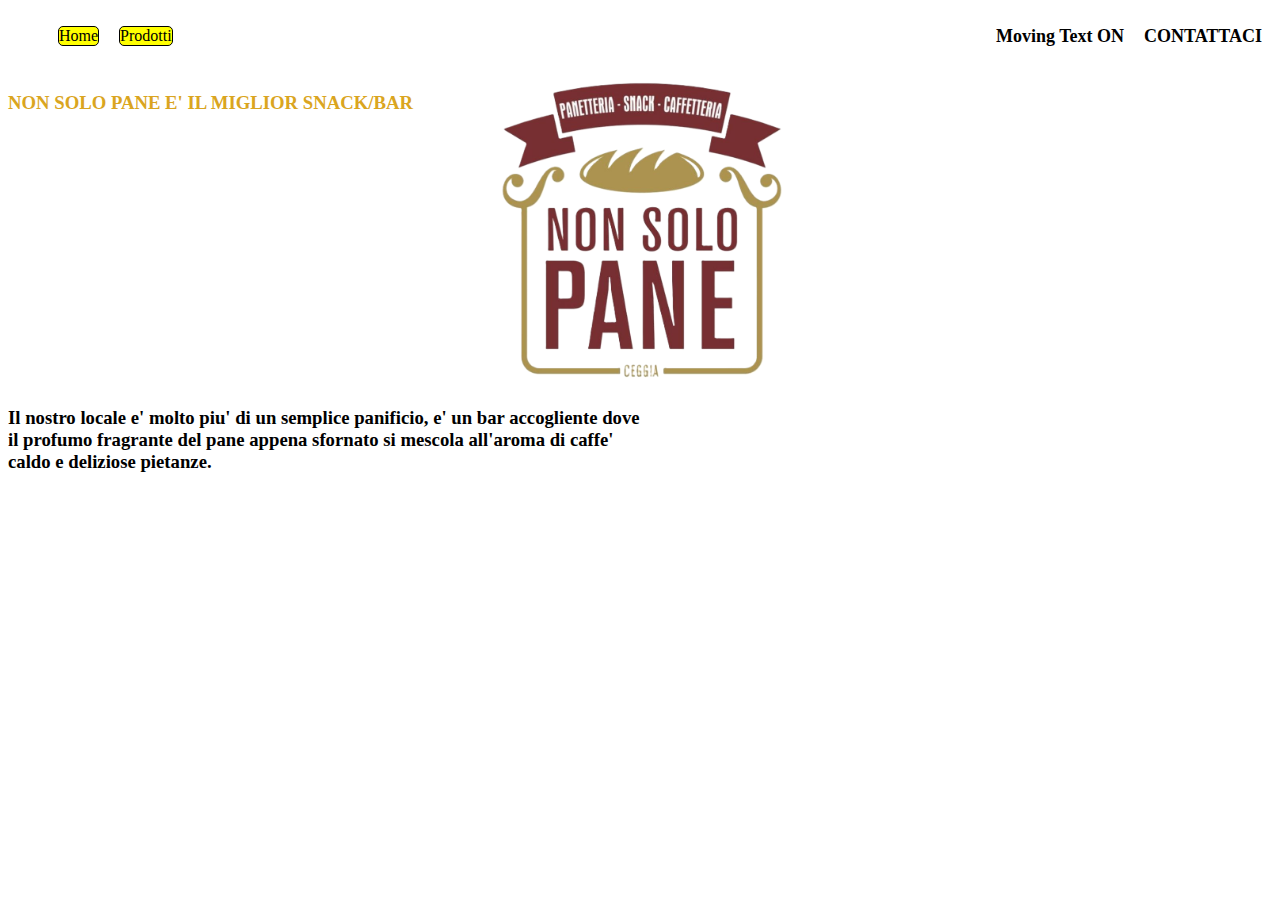
==== Home.html @ ffc17950 "Update and rename index.html to Home.html" ====
<!DOCTYPE html>
<html>
    <head><title>Non Solo Pane - Home</title></head>
        <link rel = "stylesheet" type = "text/css" href = "style/NonSoloPane_style.css">
        <script type="text/javascript" src = "js/NonSoloPane_script.js"></script>
    <body>
        <header>
            <nav>
                <ul class = "nav">
                <li class = "navlist"><a href = "Sito_Homepage.html">Home</a></li>
                <li class = "navlist"><a href = "Sito_Prodotti.html" target="_blank">Prodotti</a></li>
                <li class = "contact" onclick = "showcontact()">CONTATTACI </li>
                <li class = "stop_moving show" id = "MovingON" onclick = "stop_moving()">Moving Text ON</li> 
                <li class = "stop_moving hidden" id = "MovingOFF" onclick = "resume_moving()">Moving Text OFF</li>
                </ul>
            </nav>

            <div class = "hidden_contact"  id = "contact">
                <div class = "showContact">
                <div class = "contatto"><p>Matteo: <a href = "tel:+393479187069">3479187069</a></p></div>
                <div class = "contatto"><p>Cinzia: <a href = "tel:+393466567270">3466567270</a></p></div>
                <div class = "contatto"><p>Email: <a href = "mailto: cima.srls2022@gmail.com">cima.srls2022@gmail.com</a></p></div>
            </div>  
            <div class = "social">
                <div class = "contatto"><p>Facebook: <a href = "https://www.facebook.com/profile.php?id=100057202249934" target="_blank">Non Solo Pane</a></p></div>
                <div class = "contatto"><p>Instagram: <a href = "https://www.instagram.com/nonsolopaneceggia?igshid=OGQ5ZDc2ODk2ZA==" target="_blank">@nonsolopaneceggia</a></p></div>
            </div>
            </div>
        </header>

        <h3 id = "special">NON SOLO PANE E' IL MIGLIOR SNACK/BAR</h3>
        <div class = "LogoImg">
            <img class = "logo" id = "logo" src = "immagini/logo.png">
        </div>
        
        <div class = "description">
            <h3>
                 Il nostro locale e' molto piu' di un semplice panificio, e' un bar accogliente dove il profumo fragrante
                 del pane appena sfornato si mescola all'aroma di caffe' caldo e deliziose pietanze.
            </h3>
        </div>
    </body>
</html>
---- style/NonSoloPane_style.css ----
body {
font-family:Verdana;
overflow:hidden;
}
header {
text-align: center;
border-radius: 40px;
}
.nav{
    overflow: hidden;
    list-style-type: none;
    position:relative;
}
@keyframes testoSpeciale {
    from {
        transform:translateX(-150%);
    }
    to {
        transform: translateX(300%);
    }
}
@keyframes showMenu {
    from {
        transform: translateX(-250px);
    }
    to {
        transform: translateX(0px);
    }
}
@keyframes hideMenu {
    from {
        transform: translateX(0px);
    }
    to {
        transform: translateX(-250px);
    }
}
#special{
    position: absolute;
    animation: testoSpeciale 17s linear infinite;
    font-weight: bold;
    color: goldenrod;
    z-index: -1;
}
.TextMovingStop{
    font-weight: bold;
    color:goldenrod;
}
.navlist{
    float:left;
}
.navlist a{
    display:block;
    text-align:center;
    text-decoration: none;
    background-color: yellow;
    color:black;
    margin:10px 10px 0px 10px;
    border:1px groove black;
    border-radius: 5px;
    transition-property: all;
    transition-duration:500ms;
}
.navlist a:hover{
    transform:skew(-3deg, 5deg);
}
.stop_moving{
    float:right;
    margin:10px;
    font-size:18px;
    border-radius: 7px;
    transition-property: all;
    transition-duration: 300ms;
    font-weight: bolder;
}
.stop_moving:hover{
    cursor:pointer;
    background-color:rgb(201, 197, 197);
}
.LogoImg{
    text-align:center;
}
.logo{
    width: 25%;
}
.description{
    color:white;
    width:50%;
    border-radius: 10px;
    color:black;
}
.contact{
    float:right;
    margin:10px;
    transition-property: all;
    transition-duration: 300ms;
    border-radius: 7px;
    font-size:18px;
    font-weight: bolder;
}
.contact:hover{
    background-color:rgb(201, 197, 197);
    cursor:pointer;
    transform:translateY(-7px);
}
#contact{
    position:relative;
    z-index: 10;
    float:right;
    text-align: center;
    margin:-10px;
    margin-right:5px;
    font-family: Calibri;
    font-variant:small-caps;
}
#contact a{
    text-decoration: none;
    color:indianred;
    transition-property: all;
    transition-duration: 200ms;
}
#contact a:hover{
    color:rgba(186, 216, 18, 0.959);
}
@keyframes ShowContact {
    0%{
        opacity:0;
        transform:translateY(-2px);
    }
    100%{
        opacity:1;
        transform: translateY(0px);
    }
}
@keyframes HideContact {
    0%{
        opacity:1;
        transform:translateY(0px);
    }
    100%{
        opacity:0;
        transform: translateY(-2px);
    }
}
.contatto{
    border:2px groove goldenrod;
    border-radius:20px;
    background-color: rgba(218, 165, 32, 0.219);
}
.showContact{
    transition-property: all;
    transition-duration:300ms;
    margin-top:-6px;
    animation:ShowContact 1s ease both;
}
.show{
    display:block;
}
.ClassLogoMargin{
    margin-right:-17.29%;
}
.hidden_contact{
    display:none;
    animation:HideContact 1s ease;
}
.hidden{
    display:none;
}
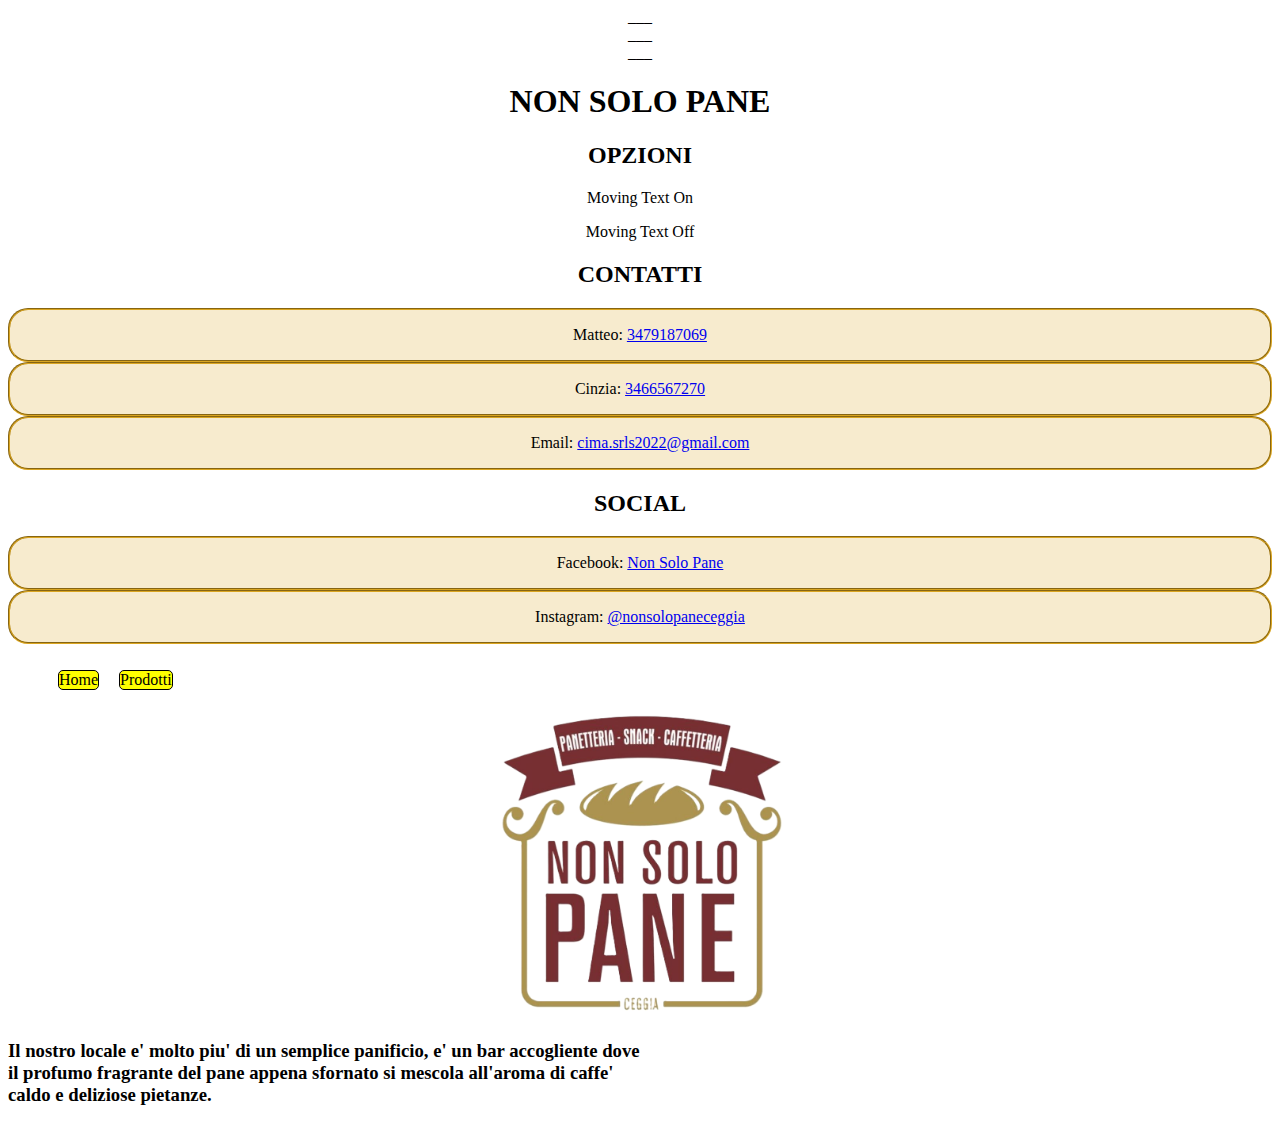
==== commit cb9ba5d2: "Home.html" ====
--- a/Home.html
+++ b/Home.html
@@ -1,34 +1,52 @@
 <!DOCTYPE html>
 <html>
-    <head><title>Non Solo Pane - Home</title></head>
+    <head>
+        <title>Non Solo Pane - Home</title>
+        <link rel = "icon" href = "immagini/logo.png">
+    </head>
         <link rel = "stylesheet" type = "text/css" href = "style/NonSoloPane_style.css">
         <script type="text/javascript" src = "js/NonSoloPane_script.js"></script>
     <body>
         <header>
+            <div class = "menu_line" id = "menuLine" onclick = "menuAppear()">
+                <div class = "menu_underscore">___</div>
+                <div class = "menu_underscore">___</div>
+                <div class = "menu_underscore_bottom">___</div>
+            </div>
+            <div class = "menu hidden_menu" id = "menu">
+                <div class = "real_menu">
+                    <h1 class = "TitleInMenu TitleTxt" id = "MenuTitle">NON SOLO PANE</h1>
+                    <div class = "inMenu">
+                        <div class = "allOptions">
+                            <h2 class = "options_txt TitleTxt">OPZIONI</h2>
+                            <div class = "moving_text_option_container">
+                                <p class = "moving_text_option" id = "MovingON" onclick = "stop_moving()">Moving Text On</p>
+                                <p class = "moving_text_option hidden_moving_text" id = "MovingOFF" onclick = "resume_moving()">Moving Text Off</p>
+                            </div>
+                        </div>
+                        <div class = "contacts">
+                            <h2 class = "contact_txt TitleTxt">CONTATTI</h2>
+                                <div class = "contatti">
+                                    <div class = "contatto"><p>Matteo: <a href = "tel:+393479187069">3479187069</a></p></div>
+                                    <div class = "contatto"><p>Cinzia: <a href = "tel:+393466567270">3466567270</a></p></div>
+                                    <div class = "contatto"><p>Email: <a href = "mailto: cima.srls2022@gmail.com">cima.srls2022@gmail.com</a></p></div>
+                                </div>
+                            <h2 class = "contact_txt TitleTxt">SOCIAL</h2>
+                                <div class = "contatti">
+                                    <div class = "contatto"><p>Facebook: <a href = "https://www.facebook.com/profile.php?id=100057202249934" target="_blank">Non Solo Pane</a></p></div>
+                                    <div class = "contatto"><p>Instagram: <a href = "https://www.instagram.com/nonsolopaneceggia?igshid=OGQ5ZDc2ODk2ZA==" target="_blank">@nonsolopaneceggia</a></p></div>
+                                </div>
+                        </div>
+                    </div>
+                </div>
+            </div>
             <nav>
                 <ul class = "nav">
                 <li class = "navlist"><a href = "Sito_Homepage.html">Home</a></li>
                 <li class = "navlist"><a href = "Sito_Prodotti.html" target="_blank">Prodotti</a></li>
-                <li class = "contact" onclick = "showcontact()">CONTATTACI </li>
-                <li class = "stop_moving show" id = "MovingON" onclick = "stop_moving()">Moving Text ON</li> 
-                <li class = "stop_moving hidden" id = "MovingOFF" onclick = "resume_moving()">Moving Text OFF</li>
-                </ul>
             </nav>
-
-            <div class = "hidden_contact"  id = "contact">
-                <div class = "showContact">
-                <div class = "contatto"><p>Matteo: <a href = "tel:+393479187069">3479187069</a></p></div>
-                <div class = "contatto"><p>Cinzia: <a href = "tel:+393466567270">3466567270</a></p></div>
-                <div class = "contatto"><p>Email: <a href = "mailto: cima.srls2022@gmail.com">cima.srls2022@gmail.com</a></p></div>
-            </div>  
-            <div class = "social">
-                <div class = "contatto"><p>Facebook: <a href = "https://www.facebook.com/profile.php?id=100057202249934" target="_blank">Non Solo Pane</a></p></div>
-                <div class = "contatto"><p>Instagram: <a href = "https://www.instagram.com/nonsolopaneceggia?igshid=OGQ5ZDc2ODk2ZA==" target="_blank">@nonsolopaneceggia</a></p></div>
-            </div>
-            </div>
         </header>
-
-        <h3 id = "special">NON SOLO PANE E' IL MIGLIOR SNACK/BAR</h3>
+        
         <div class = "LogoImg">
             <img class = "logo" id = "logo" src = "immagini/logo.png">
         </div>
@@ -39,5 +57,6 @@
                  del pane appena sfornato si mescola all'aroma di caffe' caldo e deliziose pietanze.
             </h3>
         </div>
+
     </body>
 </html>
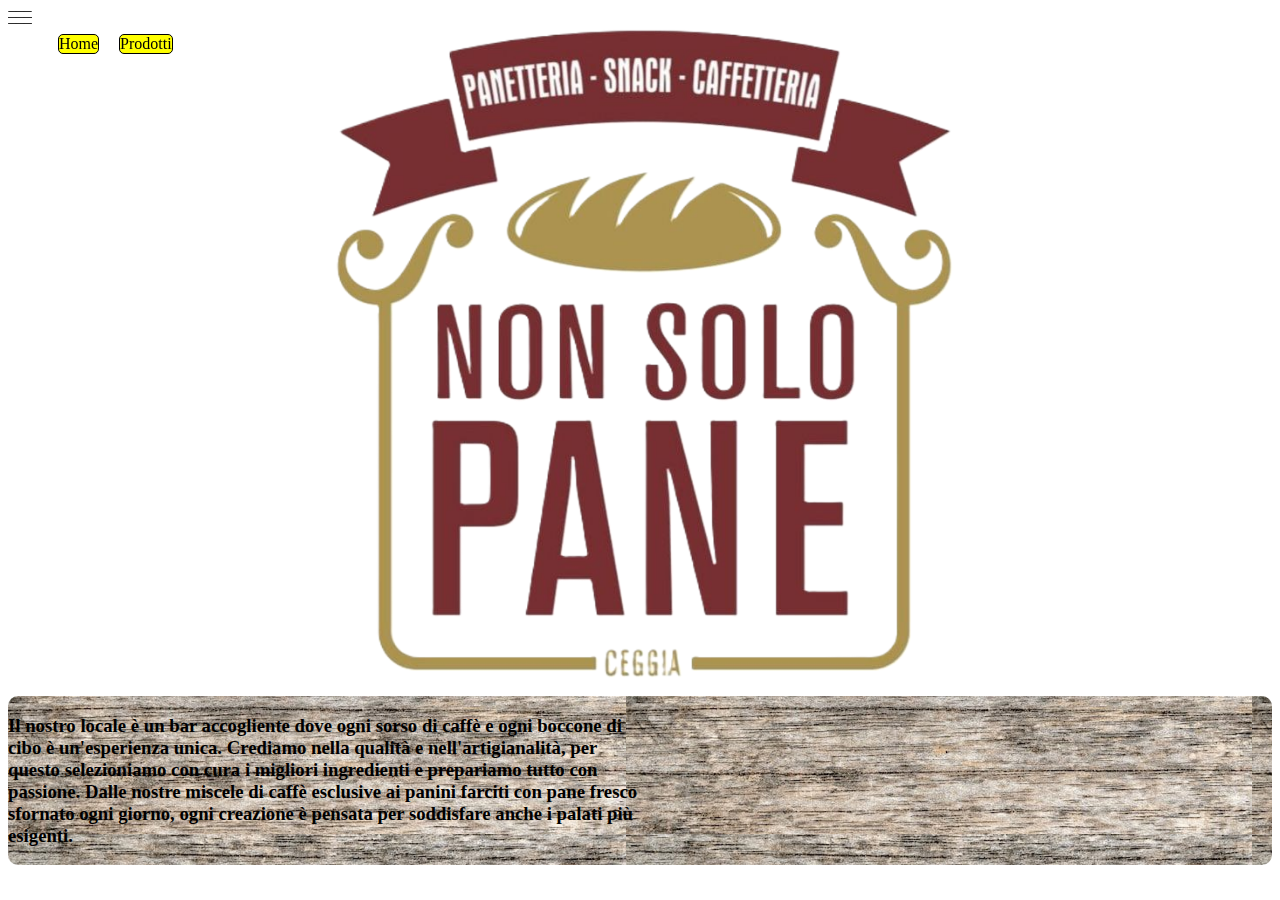
==== commit b7569d94: "Home.html" ====
--- a/Home.html
+++ b/Home.html
@@ -50,13 +50,19 @@
         <div class = "LogoImg">
             <img class = "logo" id = "logo" src = "immagini/logo.png">
         </div>
-        
+        <div class = "description_cont" style="background-image:url(immagini/sfondo.png)">
         <div class = "description">
             <h3>
-                 Il nostro locale e' molto piu' di un semplice panificio, e' un bar accogliente dove il profumo fragrante
-                 del pane appena sfornato si mescola all'aroma di caffe' caldo e deliziose pietanze.
+                Il nostro locale è un bar accogliente dove ogni sorso di caffè e ogni boccone di cibo è un'esperienza unica.
+                 Crediamo nella qualità e nell'artigianalità, per questo selezioniamo con cura i migliori ingredienti e prepariamo 
+                 tutto con passione. Dalle nostre miscele di caffè esclusive ai panini farciti con pane fresco sfornato ogni giorno, 
+                 ogni creazione è pensata per soddisfare anche i palati più esigenti.
             </h3>
         </div>
+        <div class = "image">
+
+        </div>
+    </div>
 
     </body>
 </html>
--- a/style/NonSoloPane_style.css
+++ b/style/NonSoloPane_style.css
@@ -1,6 +1,5 @@
 body {
 font-family:Verdana;
-overflow:hidden;
 }
 header {
 text-align: center;
@@ -9,39 +8,163 @@
 .nav{
     overflow: hidden;
     list-style-type: none;
-    position:relative;
-}
-@keyframes testoSpeciale {
-    from {
-        transform:translateX(-150%);
-    }
-    to {
-        transform: translateX(300%);
-    }
+    position:fixed;
 }
 @keyframes showMenu {
     from {
-        transform: translateX(-250px);
+        transform: translateX(-300px);
     }
     to {
-        transform: translateX(0px);
+        transform: translateX(-5px);
     }
 }
 @keyframes hideMenu {
     from {
-        transform: translateX(0px);
+        transform: translateX(-5px);
     }
     to {
-        transform: translateX(-250px);
-    }
-}
-#special{
-    position: absolute;
-    animation: testoSpeciale 17s linear infinite;
-    font-weight: bold;
-    color: goldenrod;
-    z-index: -1;
-}
+        transform: translateX(-300px);
+    }
+}
+@keyframes InMenuTitleAnimation {
+    from {
+        transform: rotateZ(0deg);
+    }
+    to {
+        transform: rotateZ(360deg);
+    }
+}
+
+.menu_line{
+    position:sticky;
+    overflow:hidden;
+    user-select: none;
+    position:fixed;
+    display:grid;
+    grid-template-columns: 1fr;
+    float:left;
+    transition-property: all;
+    transition-duration: 300ms;
+    border-radius: 5px;
+    z-index : 1;
+}
+.menu_line:hover{
+    background-color:rgb(201, 197, 197);
+    cursor:pointer;
+}
+.menu_underscore{
+    margin-top:-12px;
+}
+.menu_underscore_bottom{
+    margin-top:-12px;
+    margin-bottom:2px;
+}
+.menu{
+    scrollbar-width: none;
+    overflow:scroll;
+    font-family: Times New Roman;
+    position:sticky;
+    width: 100%;
+    height: fit-content;
+    position:fixed;
+    display:flex;
+    animation-duration: 500ms;
+    animation-timing-function:cubic-bezier(0.215, 0.610, 0.355, 1);
+    animation-iteration-count:1;
+}
+.real_menu{
+    flex:0.2;
+    float:left;
+    border-radius: 7px;
+    background-color: #FFEE99;
+}
+.hidden_menu{
+    margin-left:-300px;
+}
+.show_menu{
+    margin-left:0px;
+}
+.inMenu{
+    width:fit-content;
+    margin-left:2%;
+    overflow:hidden;
+}
+.TitleInMenu{
+    transition-duration: 500ms;
+    width:fit-content;
+    font-family:serif;
+    transition-property: all;
+    text-align: center;
+    animation-name: InMenuTitleAnimation;
+    animation-duration: 10s;
+    animation-timing-function:linear;
+    animation-iteration-count:infinite;
+}
+.TitleTxt{
+    user-select: none;
+}
+.contacts{
+    display:grid;
+    grid-template-columns: 1fr;
+    overflow:hidden;
+    text-align: center;
+    justify-content: end;
+    width:fit-content;
+}
+.contatti{
+    display:grid;
+    grid-template-columns: 1fr;
+}
+.contatto{
+    overflow:hidden;
+    margin-bottom:-14px;
+    font-variant: small-caps;
+    user-select: none;
+}
+.contatto a{
+    border-radius:20px;
+    border-top:1px groove transparent;
+    text-decoration: none;
+    color:rgb(23, 179, 179);
+    font-variant: small-caps;
+    transition-property: all;
+    transition-duration: 300ms;
+}
+.contatto a:hover{
+    color:rgb(23, 113, 173);
+    border-top:1px groove darkorange;
+}
+.contact_txt{
+    margin-bottom:-5px;
+    transform:skewX(10deg);
+}
+.options_txt{
+    transform:skewX(10deg);
+    margin-bottom:-5px;  
+    text-align:center;
+}
+.moving_text_option_container{
+    text-align:left;
+    user-select: none;
+}
+.moving_text_option{
+    border:2px groove black;
+    width: fit-content;
+    padding-left:3px;
+    padding-right: 3px;
+    font-variant: small-caps;
+    border-radius: 5px;
+    transition-property: all;
+    transition-duration: 300ms;
+}
+.moving_text_option:hover{
+    background-color:rgb(201, 197, 197);
+    cursor:pointer;
+}
+.hidden_moving_text{
+    display:none;
+}
+
 .TextMovingStop{
     font-weight: bold;
     color:goldenrod;
@@ -81,88 +204,28 @@
     text-align:center;
 }
 .logo{
-    width: 25%;
+    width: 55%;
+}
+.description_cont{
+    display:flex;
+    border-radius: 10px;
+    background-attachment: fixed;
 }
 .description{
-    color:white;
-    width:50%;
+    color:rgb(0, 0, 0);
+    flex:1;
+    text-rendering: optimizeLegibility;
+    transition-duration: 200ms;
+}
+.description:hover{
+    background-color:rgba(255, 255, 0, 0.555);
     border-radius: 10px;
-    color:black;
-}
-.contact{
-    float:right;
-    margin:10px;
-    transition-property: all;
-    transition-duration: 300ms;
-    border-radius: 7px;
-    font-size:18px;
-    font-weight: bolder;
-}
-.contact:hover{
-    background-color:rgb(201, 197, 197);
-    cursor:pointer;
-    transform:translateY(-7px);
-}
-#contact{
-    position:relative;
-    z-index: 10;
-    float:right;
-    text-align: center;
-    margin:-10px;
-    margin-right:5px;
-    font-family: Calibri;
-    font-variant:small-caps;
-}
-#contact a{
-    text-decoration: none;
-    color:indianred;
-    transition-property: all;
-    transition-duration: 200ms;
-}
-#contact a:hover{
-    color:rgba(186, 216, 18, 0.959);
-}
-@keyframes ShowContact {
-    0%{
-        opacity:0;
-        transform:translateY(-2px);
-    }
-    100%{
-        opacity:1;
-        transform: translateY(0px);
-    }
-}
-@keyframes HideContact {
-    0%{
-        opacity:1;
-        transform:translateY(0px);
-    }
-    100%{
-        opacity:0;
-        transform: translateY(-2px);
-    }
-}
-.contatto{
-    border:2px groove goldenrod;
-    border-radius:20px;
-    background-color: rgba(218, 165, 32, 0.219);
-}
-.showContact{
-    transition-property: all;
-    transition-duration:300ms;
-    margin-top:-6px;
-    animation:ShowContact 1s ease both;
-}
-.show{
-    display:block;
-}
+}
+.image{
+    flex:1;
+    border-radius: 10px;
+}
+
 .ClassLogoMargin{
     margin-right:-17.29%;
 }
-.hidden_contact{
-    display:none;
-    animation:HideContact 1s ease;
-}
-.hidden{
-    display:none;
-}